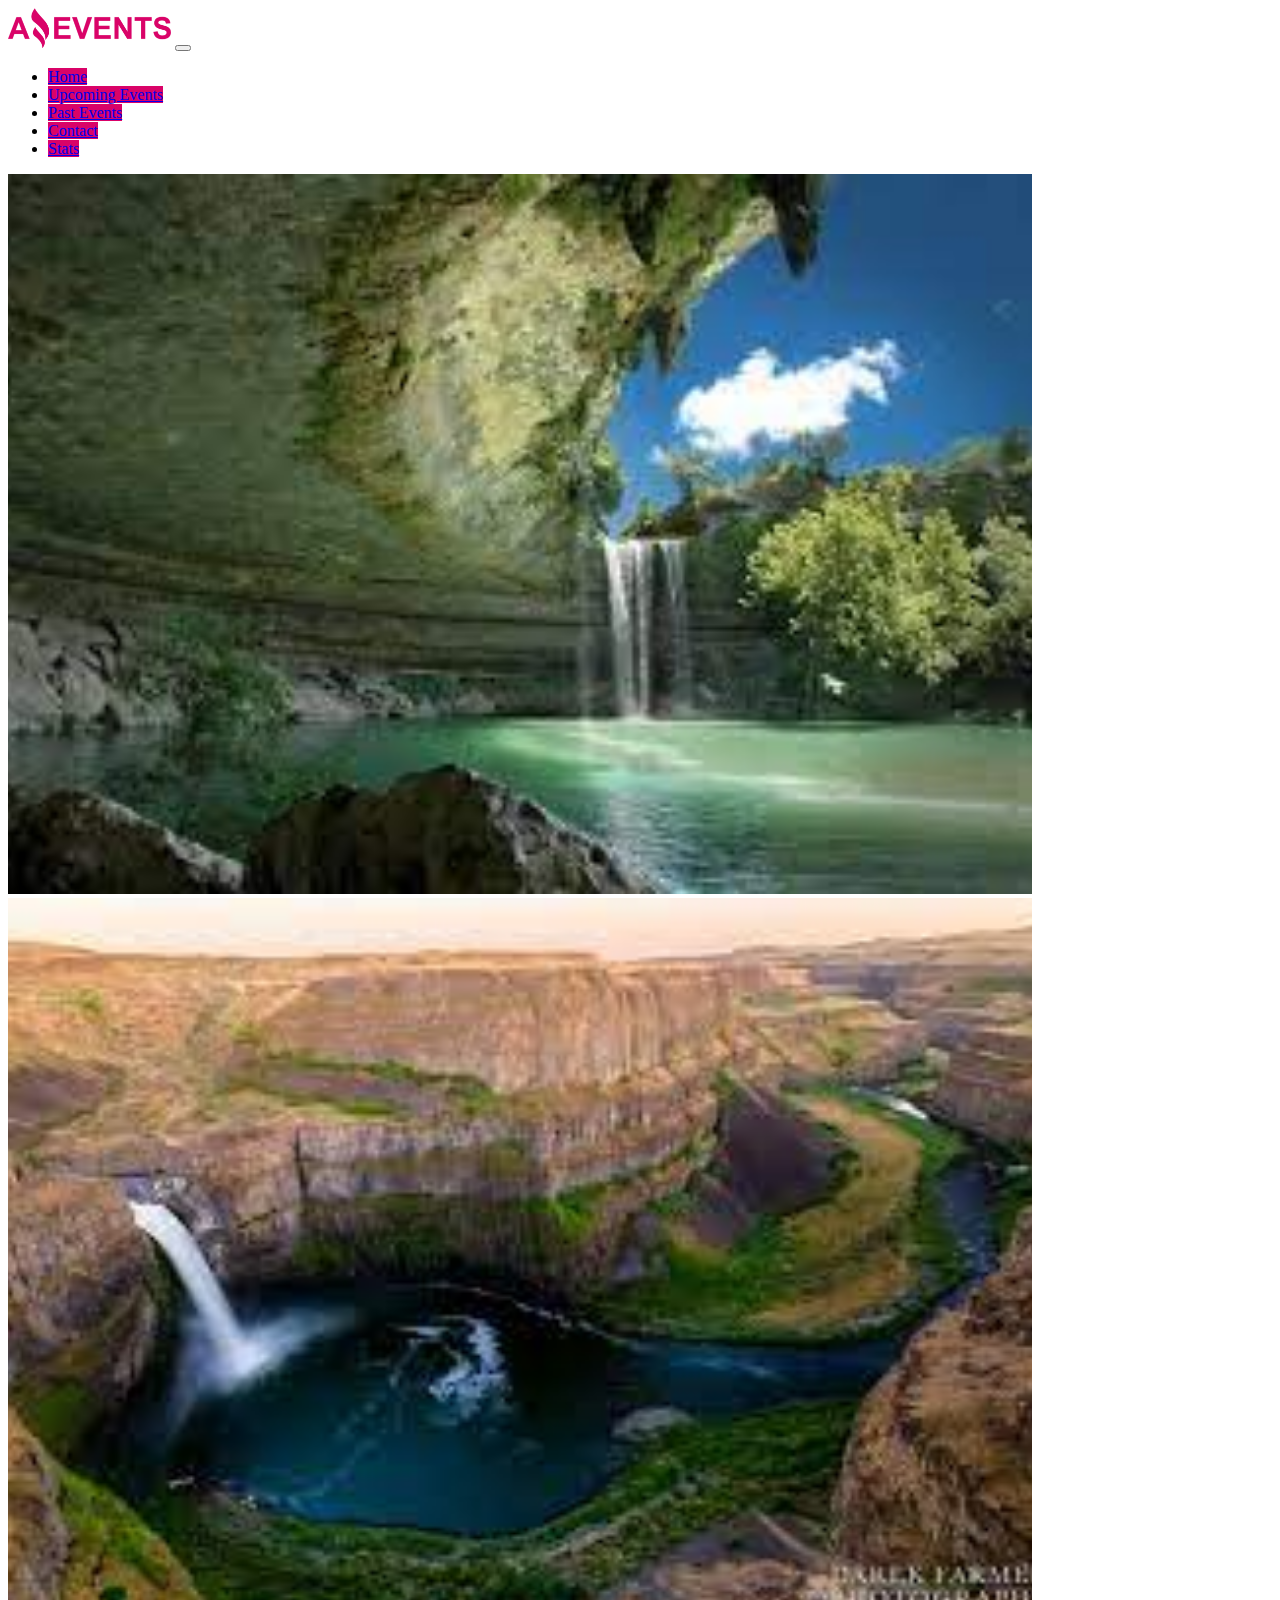
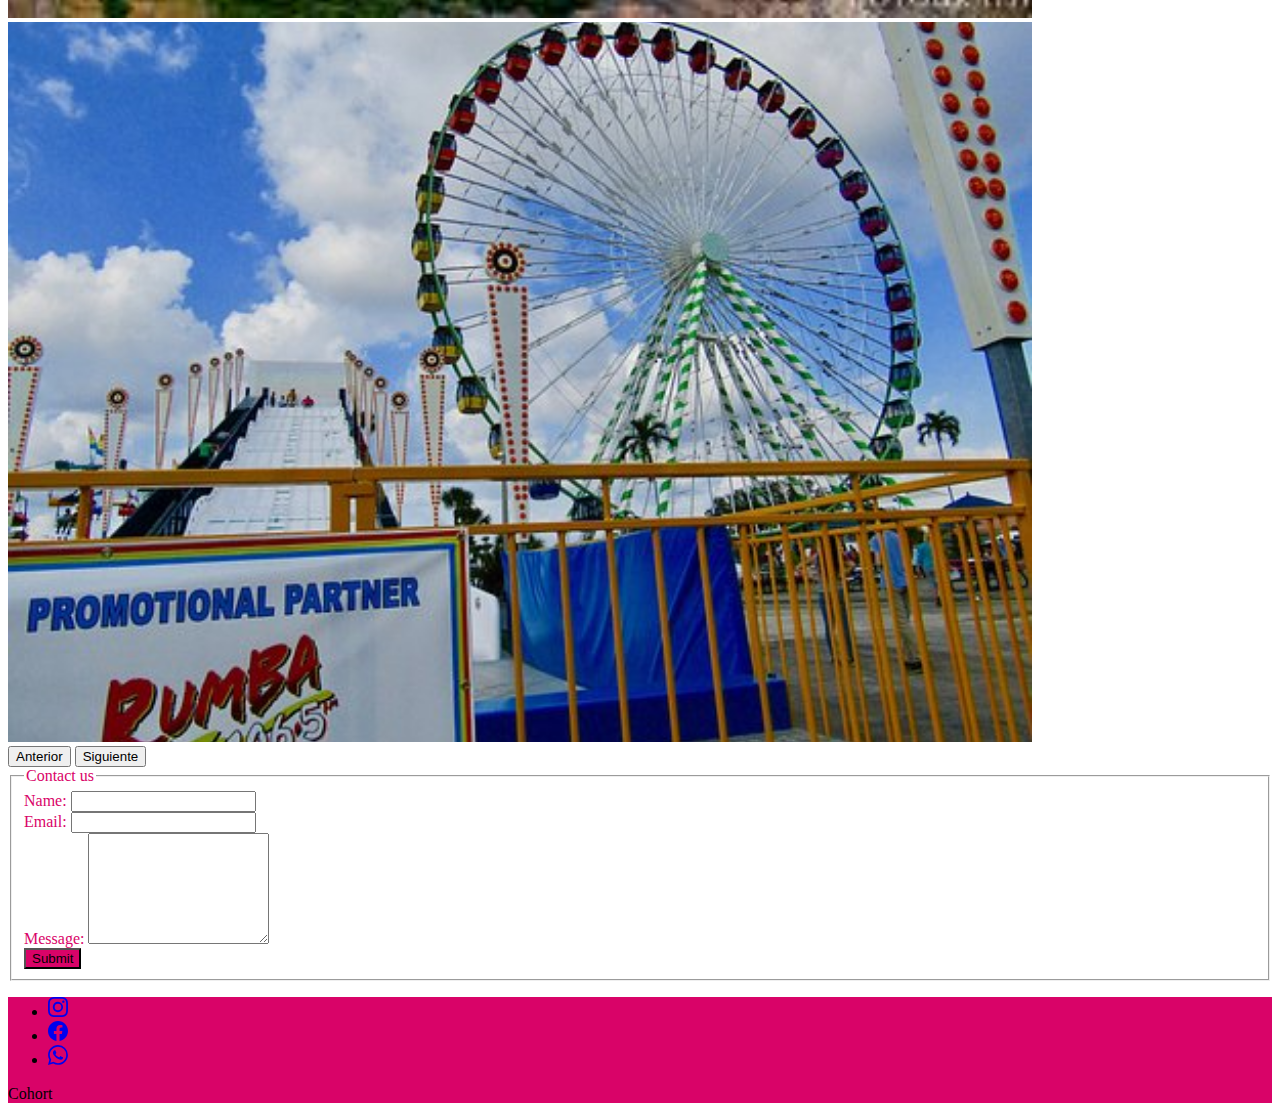
==== contact.html @ b8ce6641 "corrigiendo contact con validator" ====
<!DOCTYPE html>
<html lang="en">
<head>
    <meta charset="UTF-8">
    <meta http-equiv="X-UA-Compatible" content="IE=edge">
    <meta name="viewport" content="width=device-width, initial-scale=1.0">
    <link href="https://cdn.jsdelivr.net/npm/bootstrap@5.3.0-alpha1/dist/css/bootstrap.min.css" rel="stylesheet" integrity="sha384-GLhlTQ8iRABdZLl6O3oVMWSktQOp6b7In1Zl3/Jr59b6EGGoI1aFkw7cmDA6j6gD" crossorigin="anonymous">
    <link rel="stylesheet" href="./assets/styles/styles.css">
    <link rel="shortcut icon" href="./assets/img/Logo-Amazing-Events.ico" type="image/x-icon">
    <title>Amazing Events - Contact</title>
</head>
<body>
    <header>
        <nav class="navbar navbar-expand-lg navbar-light bg-light">
            <div class="container-fluid">
                <!--logotype-->
                <a class="navbar-brand" href="./index.html"><img src="./assets/img/Logo_Amazing_Events.png" alt="logotype" height="40"></a>
                <!--dropdown menu-->
                <button class="navbar-toggler" type="button" data-bs-toggle="collapse" data-bs-target="#navbarSupportedContent" aria-controls="navbarSupportedContent" aria-expanded="false" aria-label="Toggle navigation">
                    <span class="navbar-toggler-icon"></span>
                </button>
                <div class="collapse navbar-collapse justify-content-end pe-5" id="navbarSupportedContent">
                    <ul class="navbar-nav mb-2 mb-lg-0">
                        <li class="nav-item p-2">
                            <a class="nav-link nav_color rounded-3 text-white" aria-current="page" href="./index.html">Home</a>
                        </li>
                        <li class="nav-item p-2">
                            <a class="nav-link nav_color rounded-3 text-white" href="./upcomingEvents.html">Upcoming Events</a>
                        </li>
                        <li class="nav-item p-2">
                            <a class="nav-link nav_color rounded-3 text-white" href="./pastEvents.html">Past Events</a>
                        </li>
                        <li class="nav-item p-2">
                            <a class="nav-link active nav_color rounded-3 text-white" href="#">Contact</a>
                        </li>
                        <li class="nav-item p-2">
                            <a class="nav-link nav_color rounded-3 text-white" href="./stats.html">Stats</a>
                        </li>
                    </ul>
                </div>
            </div>
        </nav>
    </header>
    <main>
        <!--slider-->
        <div id="carouselExampleControls" class="carousel slide mt-4" data-bs-ride="carousel">
            <div class="carousel-inner">
                <div class="carousel-item active">
                    <img src="./assets/img/laguna2.jpg" class="d-block slider" alt="lagoon1">
                </div>
                <div class="carousel-item">
                    <img src="./assets/img/laguna.jpg" class="d-block slider" alt="lagoon2">
                </div>
                <div class="carousel-item">
                    <img src="./assets/img/imgcarrousel.jpg" class="d-block slider" alt="carruosel">
                </div>
            </div>
            <button class="carousel-control-prev" type="button" data-bs-target="#carouselExampleControls" data-bs-slide="prev">
              <span class="carousel-control-prev-icon" aria-hidden="true"></span>
              <span class="visually-hidden">Anterior</span>
            </button>
            <button class="carousel-control-next" type="button" data-bs-target="#carouselExampleControls" data-bs-slide="next">
              <span class="carousel-control-next-icon" aria-hidden="true"></span>
              <span class="visually-hidden">Siguiente</span>
            </button>
        </div>

        <div class="container pb-5">
            <div class="row">
                <div class="col-md-12">
                    <div class="well well-sm">
                        <form class="form-horizontal" method="post">
                            <fieldset>
                                <legend class="text-center letter_color fw-bolder h2 pt-4">Contact us</legend>
        
                                <div class="form-group letter_color d-flex justify-content-center">
                                    <div class="col-10 col-md-8">
                                        <label class="form-label" for="name">Name: </label>
                                        <input id="fname" name="name" type="text" class="form-control">
                                    </div>
                                </div>
        
                                <div class="form-group letter_color d-flex justify-content-center">
                                    <div class="col-10 col-md-8">
                                        <label class="form-label" for="email">Email: </label>
                                        <input id="email" name="email" type="email" class="form-control">
                                    </div>
                                </div>
        
                                <div class="form-group letter_color d-flex justify-content-center">
                                    <div class="col-10 col-md-8">
                                        <label class="form-label" for="message">Message: </label>
                                        <textarea class="form-control" id="message" name="message" rows="7"></textarea>
                                    </div>
                                </div>
        
                                <div class="form-group pt-3">
                                    <div class="col-md-12 text-center">
                                        <button type="submit" class="btn bg_color text-white btn-md">Submit</button>
                                    </div>
                                </div>
                            </fieldset>
                        </form>
                    </div>
                </div>
            </div>
        </div>
    </main>

    <footer class="container d-flex justify-content-between">
        <ul class="list-unstyled d-flex">
            <li class="ms-3"><a class=" br p-1 text-white align-middle" href="https://www.instagram.com/"><svg xmlns="http://www.w3.org/2000/svg" width="20" height="20" fill="currentColor" class="bi bi-instagram" viewBox="0 0 16 16">
                <path d="M8 0C5.829 0 5.556.01 4.703.048 3.85.088 3.269.222 2.76.42a3.917 3.917 0 0 0-1.417.923A3.927 3.927 0 0 0 .42 2.76C.222 3.268.087 3.85.048 4.7.01 5.555 0 5.827 0 8.001c0 2.172.01 2.444.048 3.297.04.852.174 1.433.372 1.942.205.526.478.972.923 1.417.444.445.89.719 1.416.923.51.198 1.09.333 1.942.372C5.555 15.99 5.827 16 8 16s2.444-.01 3.298-.048c.851-.04 1.434-.174 1.943-.372a3.916 3.916 0 0 0 1.416-.923c.445-.445.718-.891.923-1.417.197-.509.332-1.09.372-1.942C15.99 10.445 16 10.173 16 8s-.01-2.445-.048-3.299c-.04-.851-.175-1.433-.372-1.941a3.926 3.926 0 0 0-.923-1.417A3.911 3.911 0 0 0 13.24.42c-.51-.198-1.092-.333-1.943-.372C10.443.01 10.172 0 7.998 0h.003zm-.717 1.442h.718c2.136 0 2.389.007 3.232.046.78.035 1.204.166 1.486.275.373.145.64.319.92.599.28.28.453.546.598.92.11.281.24.705.275 1.485.039.843.047 1.096.047 3.231s-.008 2.389-.047 3.232c-.035.78-.166 1.203-.275 1.485a2.47 2.47 0 0 1-.599.919c-.28.28-.546.453-.92.598-.28.11-.704.24-1.485.276-.843.038-1.096.047-3.232.047s-2.39-.009-3.233-.047c-.78-.036-1.203-.166-1.485-.276a2.478 2.478 0 0 1-.92-.598 2.48 2.48 0 0 1-.6-.92c-.109-.281-.24-.705-.275-1.485-.038-.843-.046-1.096-.046-3.233 0-2.136.008-2.388.046-3.231.036-.78.166-1.204.276-1.486.145-.373.319-.64.599-.92.28-.28.546-.453.92-.598.282-.11.705-.24 1.485-.276.738-.034 1.024-.044 2.515-.045v.002zm4.988 1.328a.96.96 0 1 0 0 1.92.96.96 0 0 0 0-1.92zm-4.27 1.122a4.109 4.109 0 1 0 0 8.217 4.109 4.109 0 0 0 0-8.217zm0 1.441a2.667 2.667 0 1 1 0 5.334 2.667 2.667 0 0 1 0-5.334z"/>
              </svg></a></li>
            <li class="ms-3"><a class=" br p-1 text-white align-middle" href="https://es-la.facebook.com/"><svg xmlns="http://www.w3.org/2000/svg" width="20" height="20" fill="currentColor" class="bi bi-facebook" viewBox="0 0 16 16">
                <path d="M16 8.049c0-4.446-3.582-8.05-8-8.05C3.58 0-.002 3.603-.002 8.05c0 4.017 2.926 7.347 6.75 7.951v-5.625h-2.03V8.05H6.75V6.275c0-2.017 1.195-3.131 3.022-3.131.876 0 1.791.157 1.791.157v1.98h-1.009c-.993 0-1.303.621-1.303 1.258v1.51h2.218l-.354 2.326H9.25V16c3.824-.604 6.75-3.934 6.75-7.951z"/>
              </svg></a></li>
            <li class="ms-3"><a class=" br p-1 text-white align-middle" href="https://www.whatsapp.com/?lang=es"><svg xmlns="http://www.w3.org/2000/svg" width="20" height="20" fill="currentColor" class="bi bi-whatsapp" viewBox="0 0 16 16">
                <path d="M13.601 2.326A7.854 7.854 0 0 0 7.994 0C3.627 0 .068 3.558.064 7.926c0 1.399.366 2.76 1.057 3.965L0 16l4.204-1.102a7.933 7.933 0 0 0 3.79.965h.004c4.368 0 7.926-3.558 7.93-7.93A7.898 7.898 0 0 0 13.6 2.326zM7.994 14.521a6.573 6.573 0 0 1-3.356-.92l-.24-.144-2.494.654.666-2.433-.156-.251a6.56 6.56 0 0 1-1.007-3.505c0-3.626 2.957-6.584 6.591-6.584a6.56 6.56 0 0 1 4.66 1.931 6.557 6.557 0 0 1 1.928 4.66c-.004 3.639-2.961 6.592-6.592 6.592zm3.615-4.934c-.197-.099-1.17-.578-1.353-.646-.182-.065-.315-.099-.445.099-.133.197-.513.646-.627.775-.114.133-.232.148-.43.05-.197-.1-.836-.308-1.592-.985-.59-.525-.985-1.175-1.103-1.372-.114-.198-.011-.304.088-.403.087-.088.197-.232.296-.346.1-.114.133-.198.198-.33.065-.134.034-.248-.015-.347-.05-.099-.445-1.076-.612-1.47-.16-.389-.323-.335-.445-.34-.114-.007-.247-.007-.38-.007a.729.729 0 0 0-.529.247c-.182.198-.691.677-.691 1.654 0 .977.71 1.916.81 2.049.098.133 1.394 2.132 3.383 2.992.47.205.84.326 1.129.418.475.152.904.129 1.246.08.38-.058 1.171-.48 1.338-.943.164-.464.164-.86.114-.943-.049-.084-.182-.133-.38-.232z"/>
              </svg></a></li>
        </ul>
        <p class="pe-5 h2 text-white">Cohort</p>
    </footer>
    
    <script src="https://cdn.jsdelivr.net/npm/bootstrap@5.3.0-alpha1/dist/js/bootstrap.bundle.min.js" integrity="sha384-w76AqPfDkMBDXo30jS1Sgez6pr3x5MlQ1ZAGC+nuZB+EYdgRZgiwxhTBTkF7CXvN" crossorigin="anonymous"></script>
</body>
</html>
---- assets/styles/styles.css ----
.nav_color {
    background-color: #D90368;
}

.slider {
    height: 80vh;
    width: 80vw;
    margin: auto;
    object-fit: cover;
}

.br {
    border-radius: 10px;
}

.letter_color {
    color: #D90368;
}
.bg_color {
    background-color: #D90368;
}
.bg_color:hover {
    background-color: blueviolet;
}
.border_color {
    border: 1px solid #D90368;
}
.jover:hover{
    background-color: #D90368;
    color: white;
}
.b_shadow{
   box-shadow: -.2em -.2em 10px; 
}
.b_shadow_button {
    background-color: #D90368;
    box-shadow: -.2em -.2em 10px blueviolet;
}
.b_shadow_button:hover {
    background-color: blueviolet;
}

footer {
    background-color: #D90368;
    min-height: 5vh;
}

/*page stats*/
.bg_color2 {
    background-color: #D90368;
}
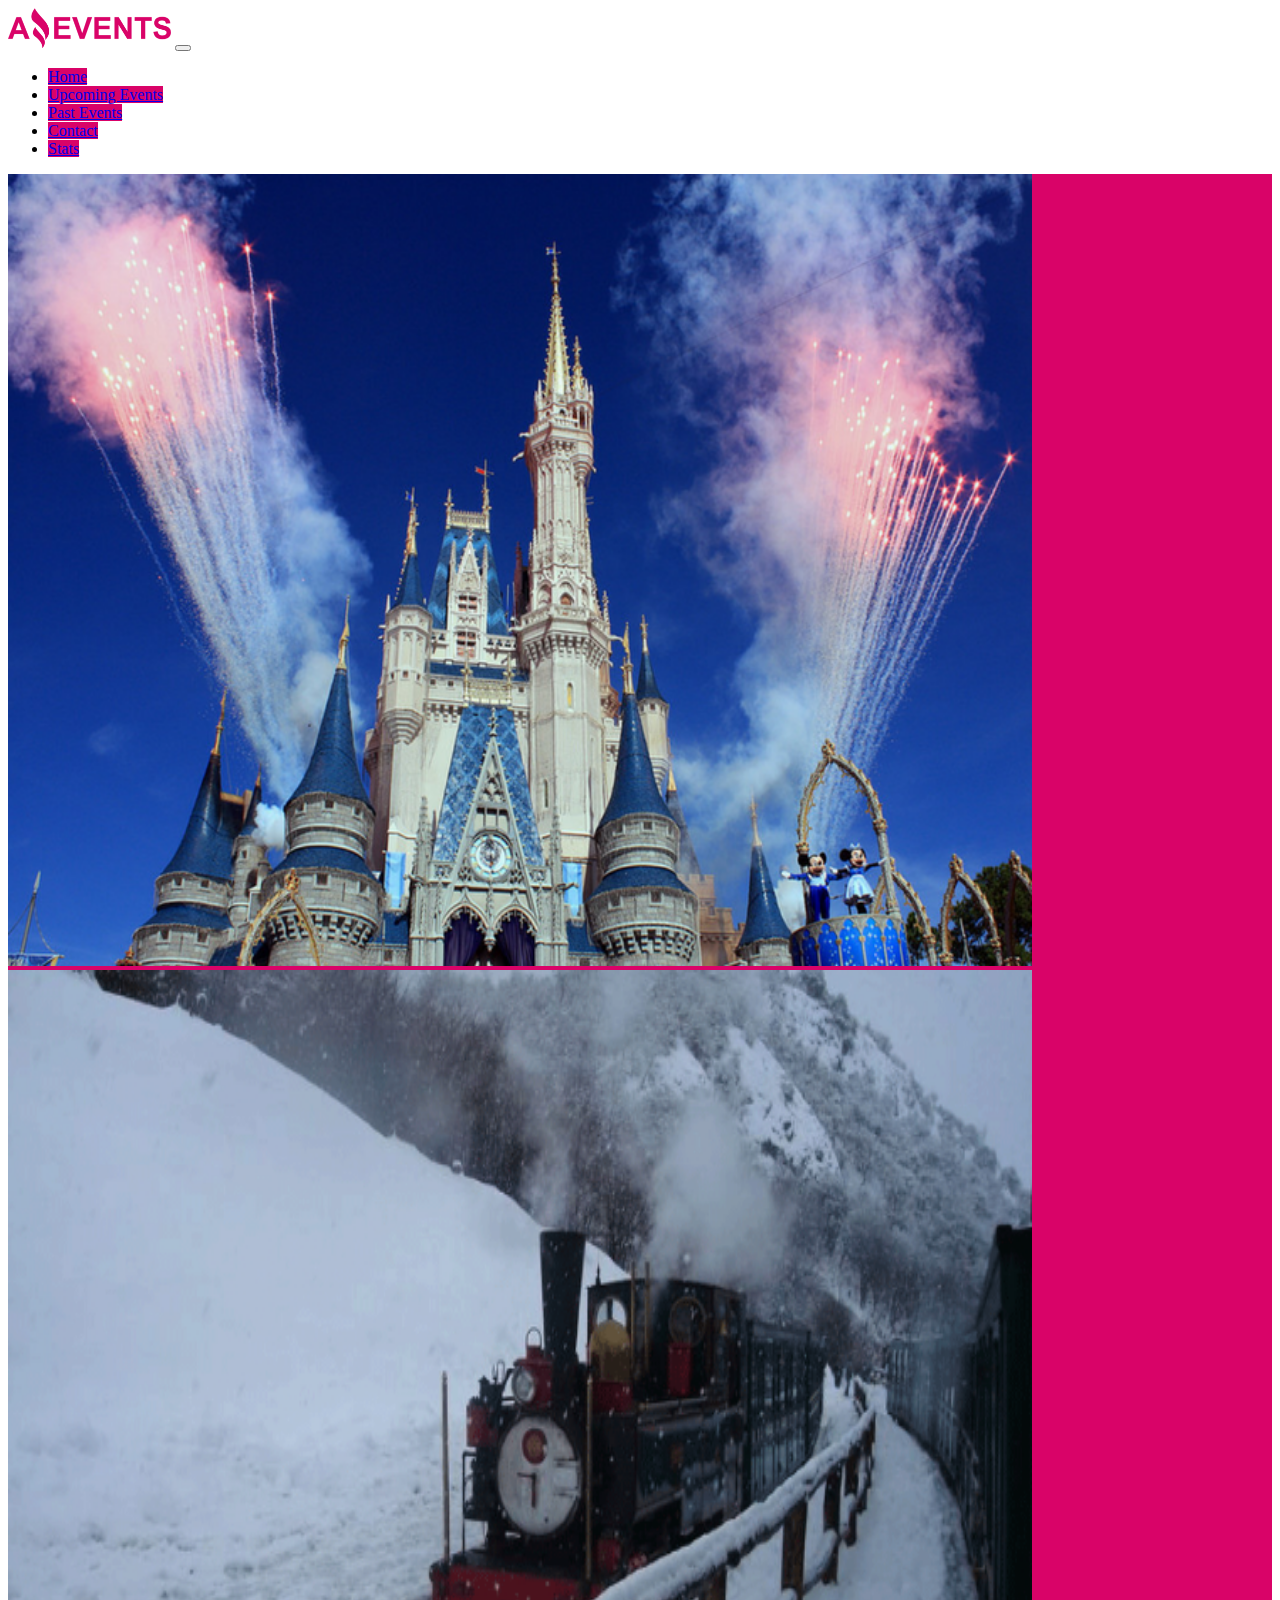
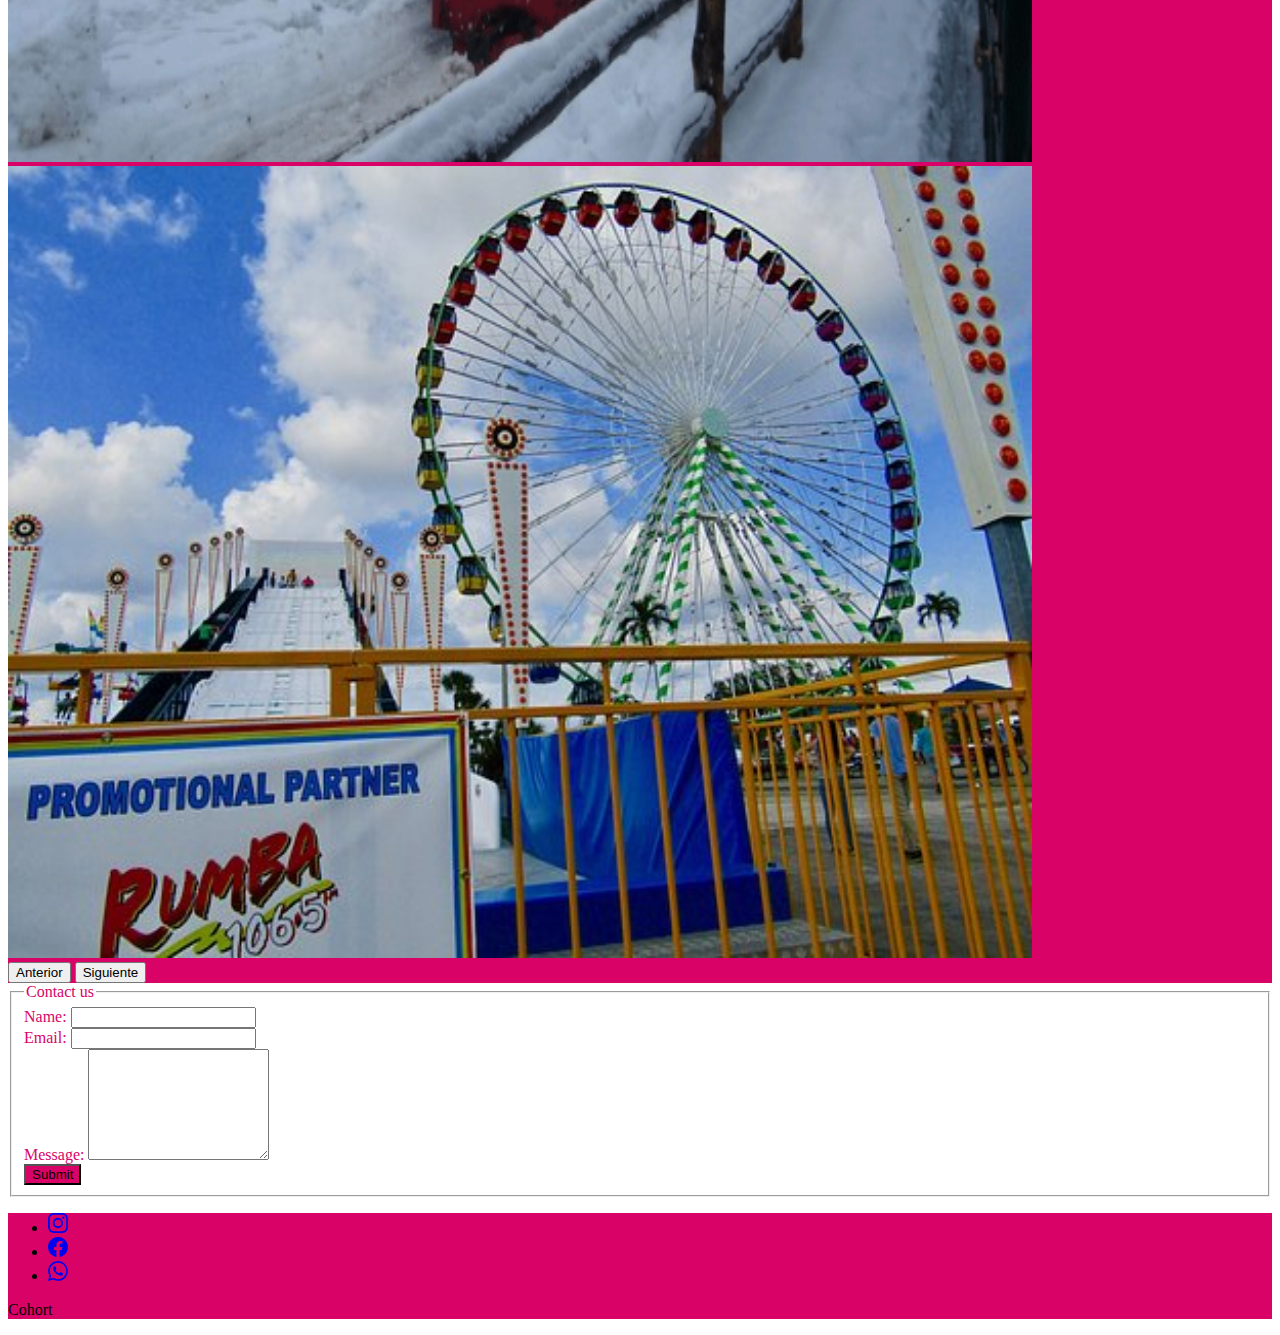
==== commit 7c6d4d83: "cambios generales en slider e imagenes" ====
--- a/contact.html
+++ b/contact.html
@@ -43,13 +43,13 @@
     </header>
     <main>
         <!--slider-->
-        <div id="carouselExampleControls" class="carousel slide mt-4" data-bs-ride="carousel">
+        <div id="carouselExampleControls" class="carousel slide bg_color2" data-bs-ride="carousel">
             <div class="carousel-inner">
                 <div class="carousel-item active">
-                    <img src="./assets/img/laguna2.jpg" class="d-block slider" alt="lagoon1">
+                    <img src="./assets/img/castle.png" class="d-block slider" alt="castle">
                 </div>
                 <div class="carousel-item">
-                    <img src="./assets/img/laguna.jpg" class="d-block slider" alt="lagoon2">
+                    <img src="./assets/img/train.png" class="d-block slider" alt="train">
                 </div>
                 <div class="carousel-item">
                     <img src="./assets/img/imgcarrousel.jpg" class="d-block slider" alt="carruosel">
@@ -75,8 +75,8 @@
         
                                 <div class="form-group letter_color d-flex justify-content-center">
                                     <div class="col-10 col-md-8">
-                                        <label class="form-label" for="name">Name: </label>
-                                        <input id="fname" name="name" type="text" class="form-control">
+                                        <label class="form-label" for="fname">Name: </label>
+                                        <input id="fname" name="fname" type="text" class="form-control">
                                     </div>
                                 </div>
         
--- a/assets/styles/styles.css
+++ b/assets/styles/styles.css
@@ -4,11 +4,11 @@
 }
 
 .slider {
-    height: 80vh;
+    height: 88vh;
     width: 80vw;
     margin: auto;
-    object-fit: cover;
 }
+
 
 .br {
     border-radius: 10px;
@@ -51,7 +51,30 @@
     background-color: #D90368;
 }
 
+/*page details*/
+.card_total {
+    min-width: 80vw;
+    min-height: 60vh;
+    margin: auto;
+    padding: 30px;
+}
+.alto {
+    min-height: 50vh;
+}
 
 
-
-
+/*mediaqueries*/
+@media screen and (max-width: 768px) {
+    .slider {
+        height: 28vh;
+        width: 50vw;
+        margin: auto;
+    }
+}
+@media screen and (max-width: 576px) {
+    .slider {
+        height: 25vh;
+        width: 45vw;
+        margin: auto;
+    }
+}
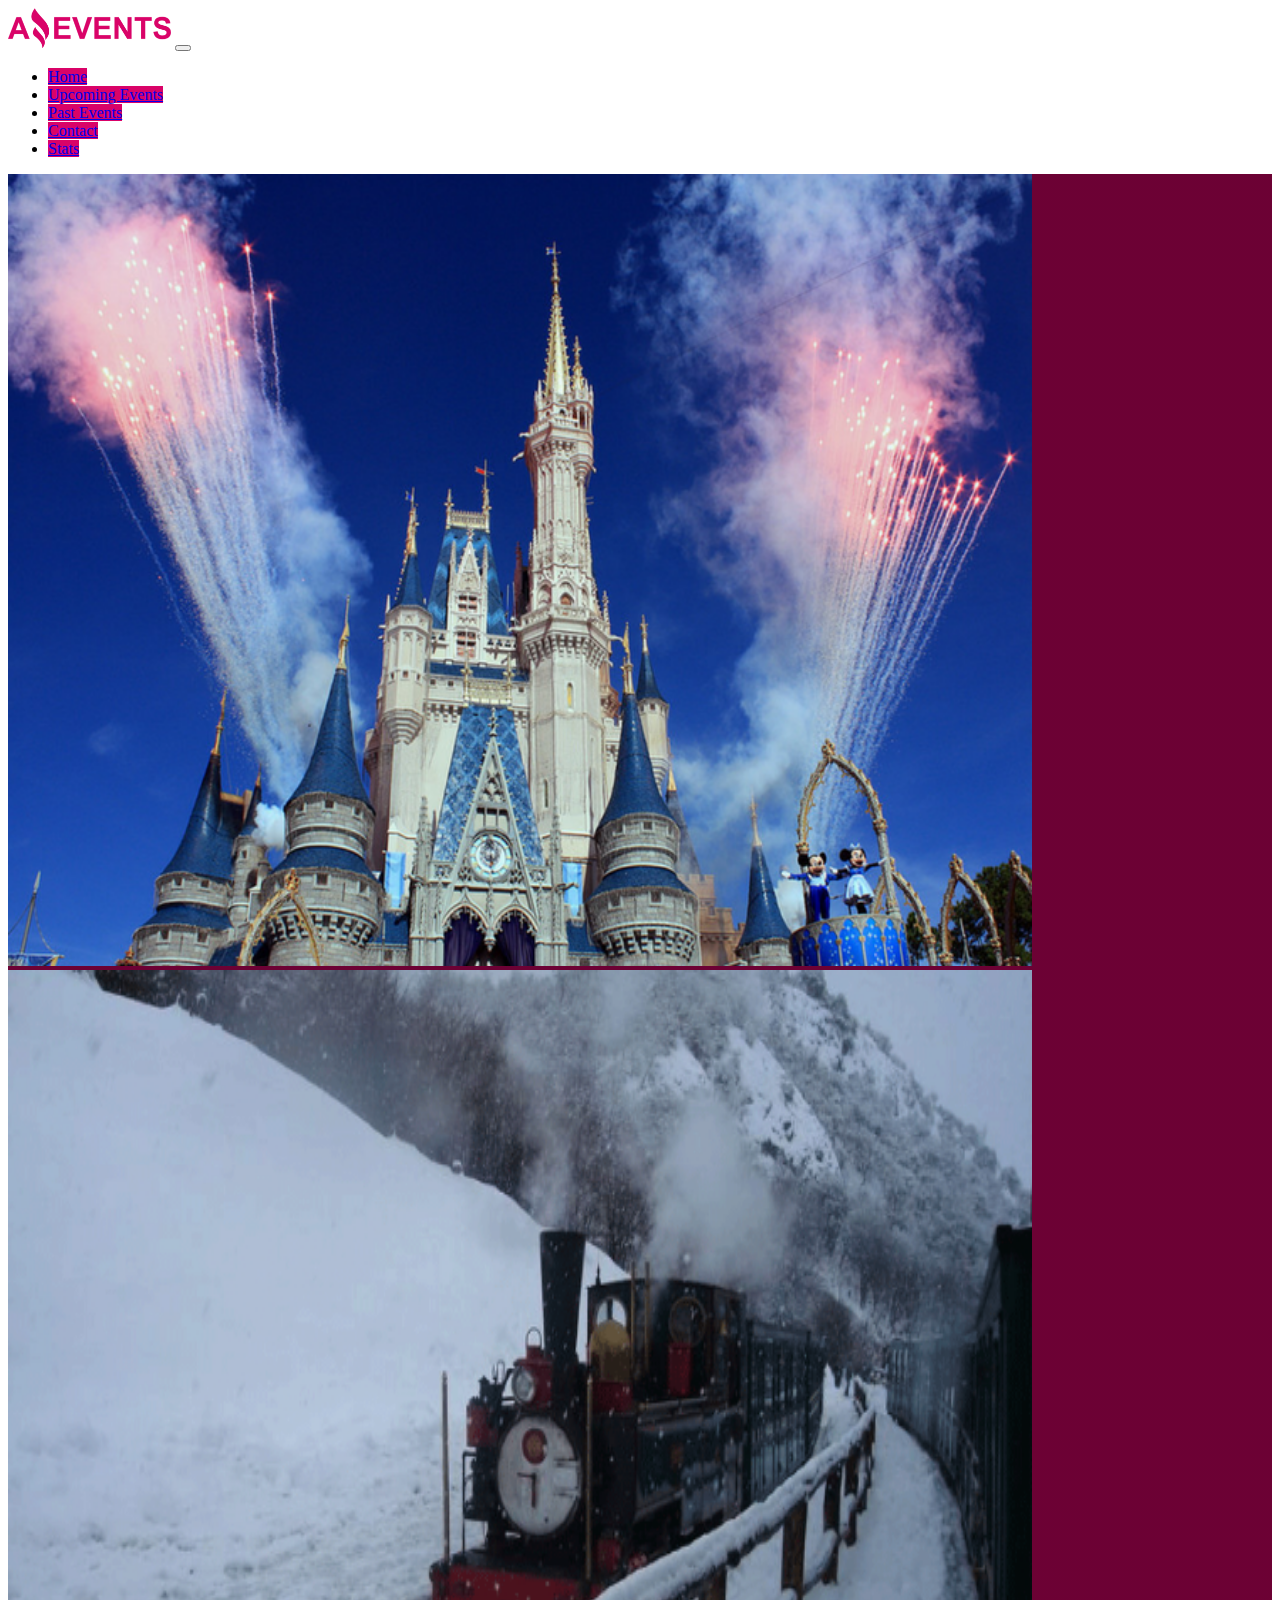
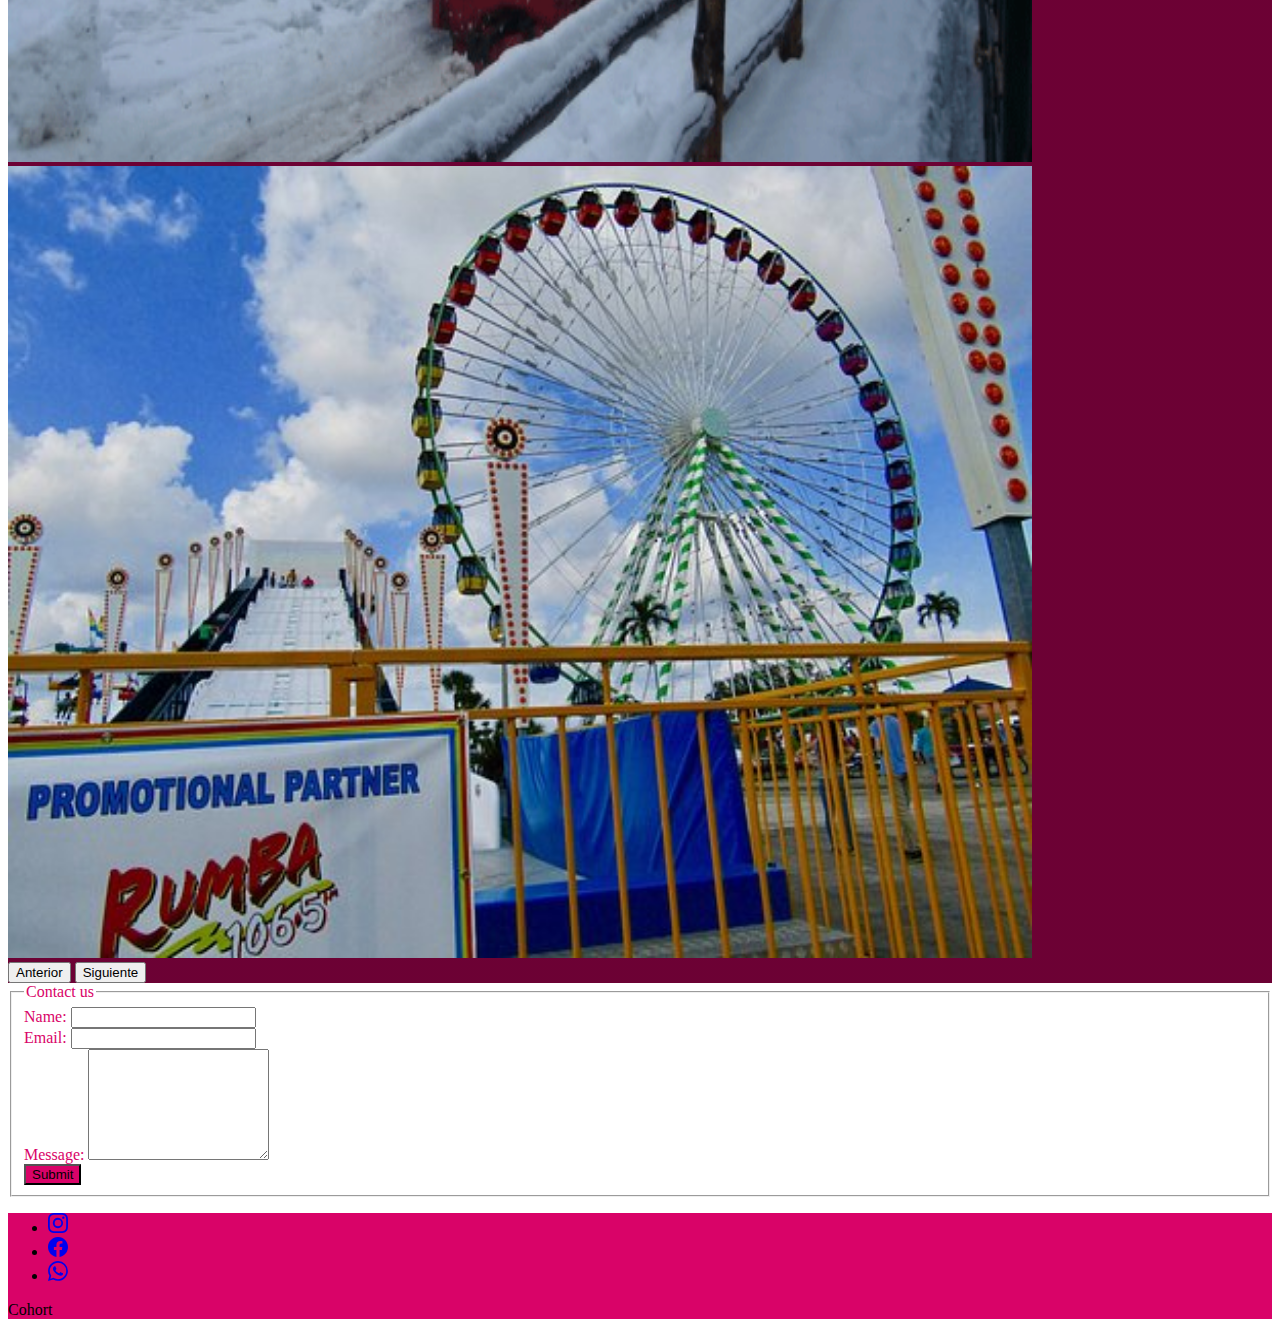
==== commit 72986eb9: "agregando sombra al slider" ====
--- a/contact.html
+++ b/contact.html
@@ -5,8 +5,8 @@
     <meta http-equiv="X-UA-Compatible" content="IE=edge">
     <meta name="viewport" content="width=device-width, initial-scale=1.0">
     <link href="https://cdn.jsdelivr.net/npm/bootstrap@5.3.0-alpha1/dist/css/bootstrap.min.css" rel="stylesheet" integrity="sha384-GLhlTQ8iRABdZLl6O3oVMWSktQOp6b7In1Zl3/Jr59b6EGGoI1aFkw7cmDA6j6gD" crossorigin="anonymous">
+    <link rel="shortcut icon" href="./assets/img/Logo-Amazing-Events.ico" type="image/x-icon">
     <link rel="stylesheet" href="./assets/styles/styles.css">
-    <link rel="shortcut icon" href="./assets/img/Logo-Amazing-Events.ico" type="image/x-icon">
     <title>Amazing Events - Contact</title>
 </head>
 <body>
@@ -22,19 +22,19 @@
                 <div class="collapse navbar-collapse justify-content-end pe-5" id="navbarSupportedContent">
                     <ul class="navbar-nav mb-2 mb-lg-0">
                         <li class="nav-item p-2">
-                            <a class="nav-link nav_color rounded-3 text-white" aria-current="page" href="./index.html">Home</a>
+                            <a class="nav-link nav_color rounded-3 text-white pm" aria-current="page" href="./index.html">Home</a>
                         </li>
                         <li class="nav-item p-2">
-                            <a class="nav-link nav_color rounded-3 text-white" href="./upcomingEvents.html">Upcoming Events</a>
+                            <a class="nav-link nav_color rounded-3 text-white pm" href="./upcomingEvents.html">Upcoming Events</a>
                         </li>
                         <li class="nav-item p-2">
-                            <a class="nav-link nav_color rounded-3 text-white" href="./pastEvents.html">Past Events</a>
+                            <a class="nav-link nav_color rounded-3 text-white pm" href="./pastEvents.html">Past Events</a>
                         </li>
                         <li class="nav-item p-2">
-                            <a class="nav-link active nav_color rounded-3 text-white" href="#">Contact</a>
+                            <a class="nav-link active nav_color rounded-3 text-white pm" href="#">Contact</a>
                         </li>
                         <li class="nav-item p-2">
-                            <a class="nav-link nav_color rounded-3 text-white" href="./stats.html">Stats</a>
+                            <a class="nav-link nav_color rounded-3 text-white pm" href="./stats.html">Stats</a>
                         </li>
                     </ul>
                 </div>
@@ -43,7 +43,7 @@
     </header>
     <main>
         <!--slider-->
-        <div id="carouselExampleControls" class="carousel slide bg_color2" data-bs-ride="carousel">
+        <div id="carouselExampleControls" class="carousel bg_color2 sombra" data-bs-ride="carousel">
             <div class="carousel-inner">
                 <div class="carousel-item active">
                     <img src="./assets/img/castle.png" class="d-block slider" alt="castle">
@@ -65,7 +65,7 @@
             </button>
         </div>
 
-        <div class="container pb-5">
+        <div class="container pt-5 pb-5">
             <div class="row">
                 <div class="col-md-12">
                     <div class="well well-sm">
--- a/assets/styles/styles.css
+++ b/assets/styles/styles.css
@@ -46,9 +46,11 @@
     min-height: 5vh;
 }
 
-/*page stats*/
 .bg_color2 {
     background-color: #D90368;
+}
+.sombra {
+    background-image: linear-gradient(rgba(0, 0, 0, 0.5), rgba(0, 0, 0, 0.5));
 }
 
 /*page details*/
@@ -70,6 +72,13 @@
         width: 50vw;
         margin: auto;
     }
+    .pm{
+        padding-left: 10px;
+    }
+    .sp {
+        padding-top: 20px;
+        padding-bottom: 5px;
+    }
 }
 @media screen and (max-width: 576px) {
     .slider {
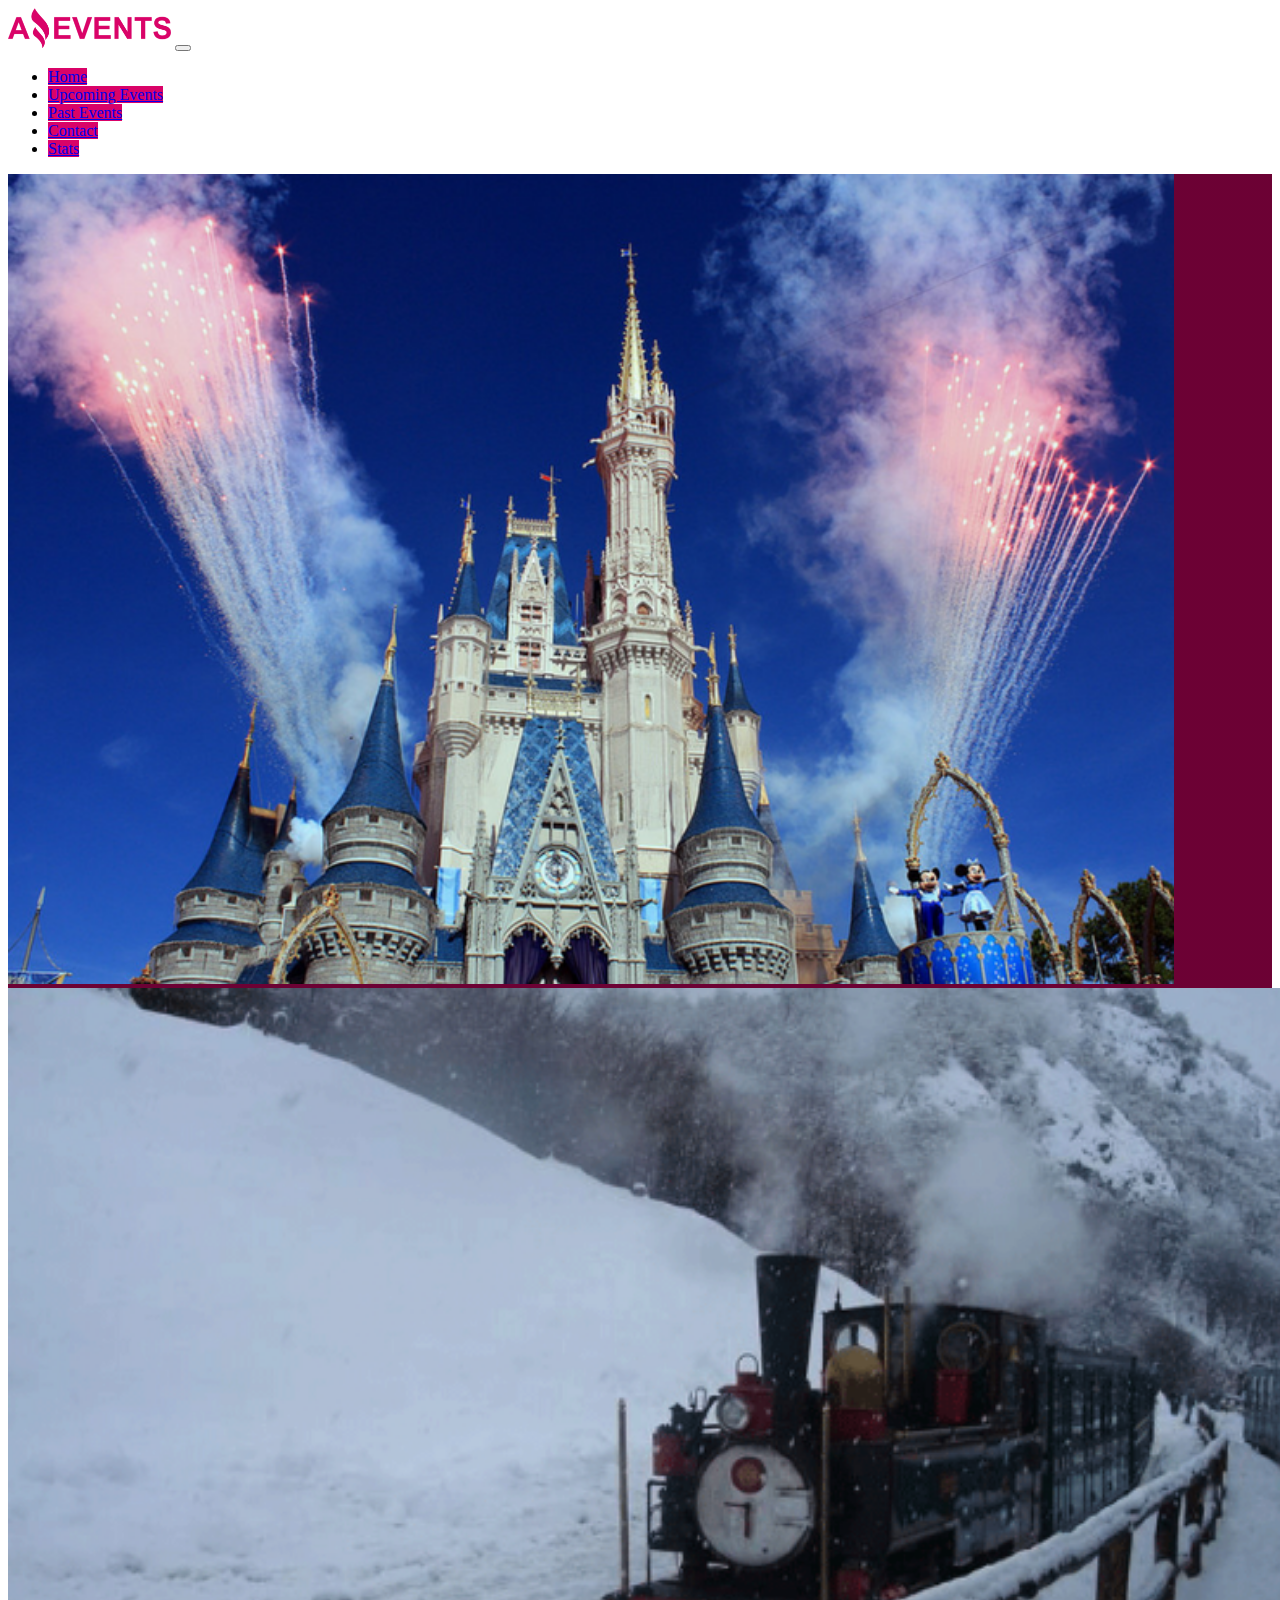
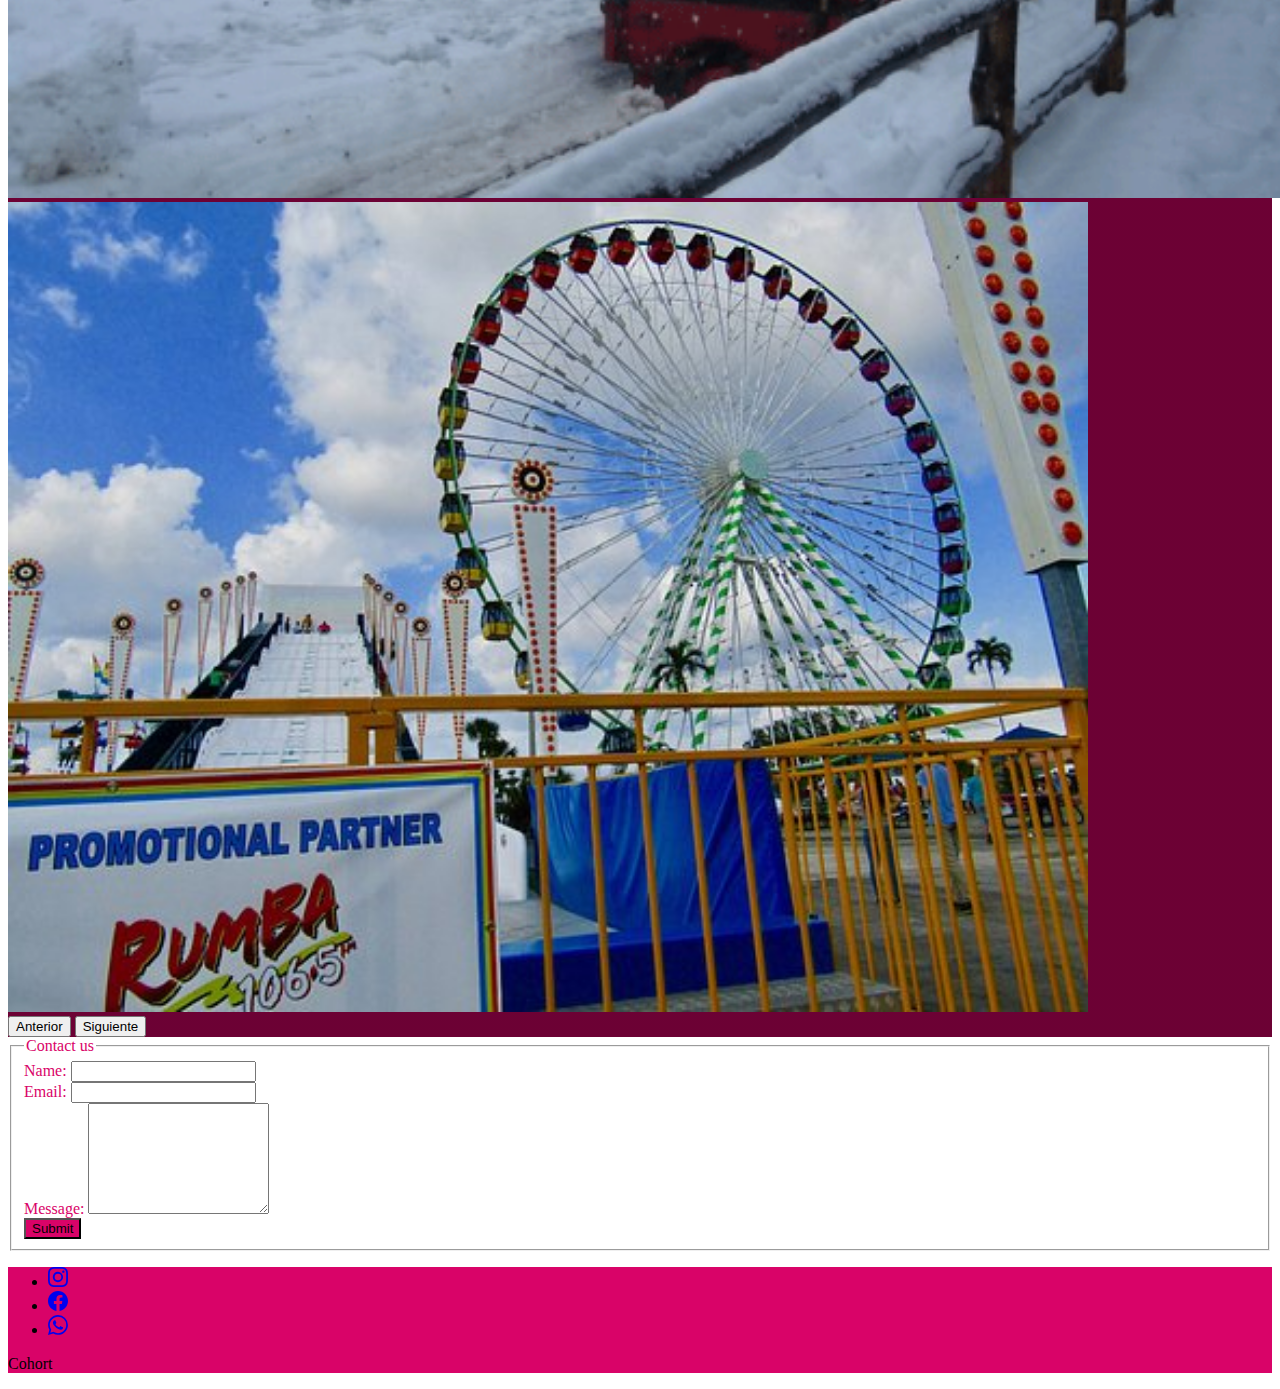
==== commit 40b0d6cf: "mejorando slider mas todavia" ====
--- a/contact.html
+++ b/contact.html
@@ -46,13 +46,13 @@
         <div id="carouselExampleControls" class="carousel bg_color2 sombra" data-bs-ride="carousel">
             <div class="carousel-inner">
                 <div class="carousel-item active">
-                    <img src="./assets/img/castle.png" class="d-block slider" alt="castle">
+                    <img src="./assets/img/castle.png" class="d-block w-100 slider" alt="castle">
                 </div>
                 <div class="carousel-item">
-                    <img src="./assets/img/train.png" class="d-block slider" alt="train">
+                    <img src="./assets/img/train.png" class="d-block w-100 slider" alt="train">
                 </div>
                 <div class="carousel-item">
-                    <img src="./assets/img/imgcarrousel.jpg" class="d-block slider" alt="carruosel">
+                    <img src="./assets/img/imgcarrousel.jpg" class="d-block w-100 slider" alt="carruosel">
                 </div>
             </div>
             <button class="carousel-control-prev" type="button" data-bs-target="#carouselExampleControls" data-bs-slide="prev">
--- a/assets/styles/styles.css
+++ b/assets/styles/styles.css
@@ -4,9 +4,7 @@
 }
 
 .slider {
-    height: 88vh;
-    width: 80vw;
-    margin: auto;
+    height: 90vh;
 }
 
 
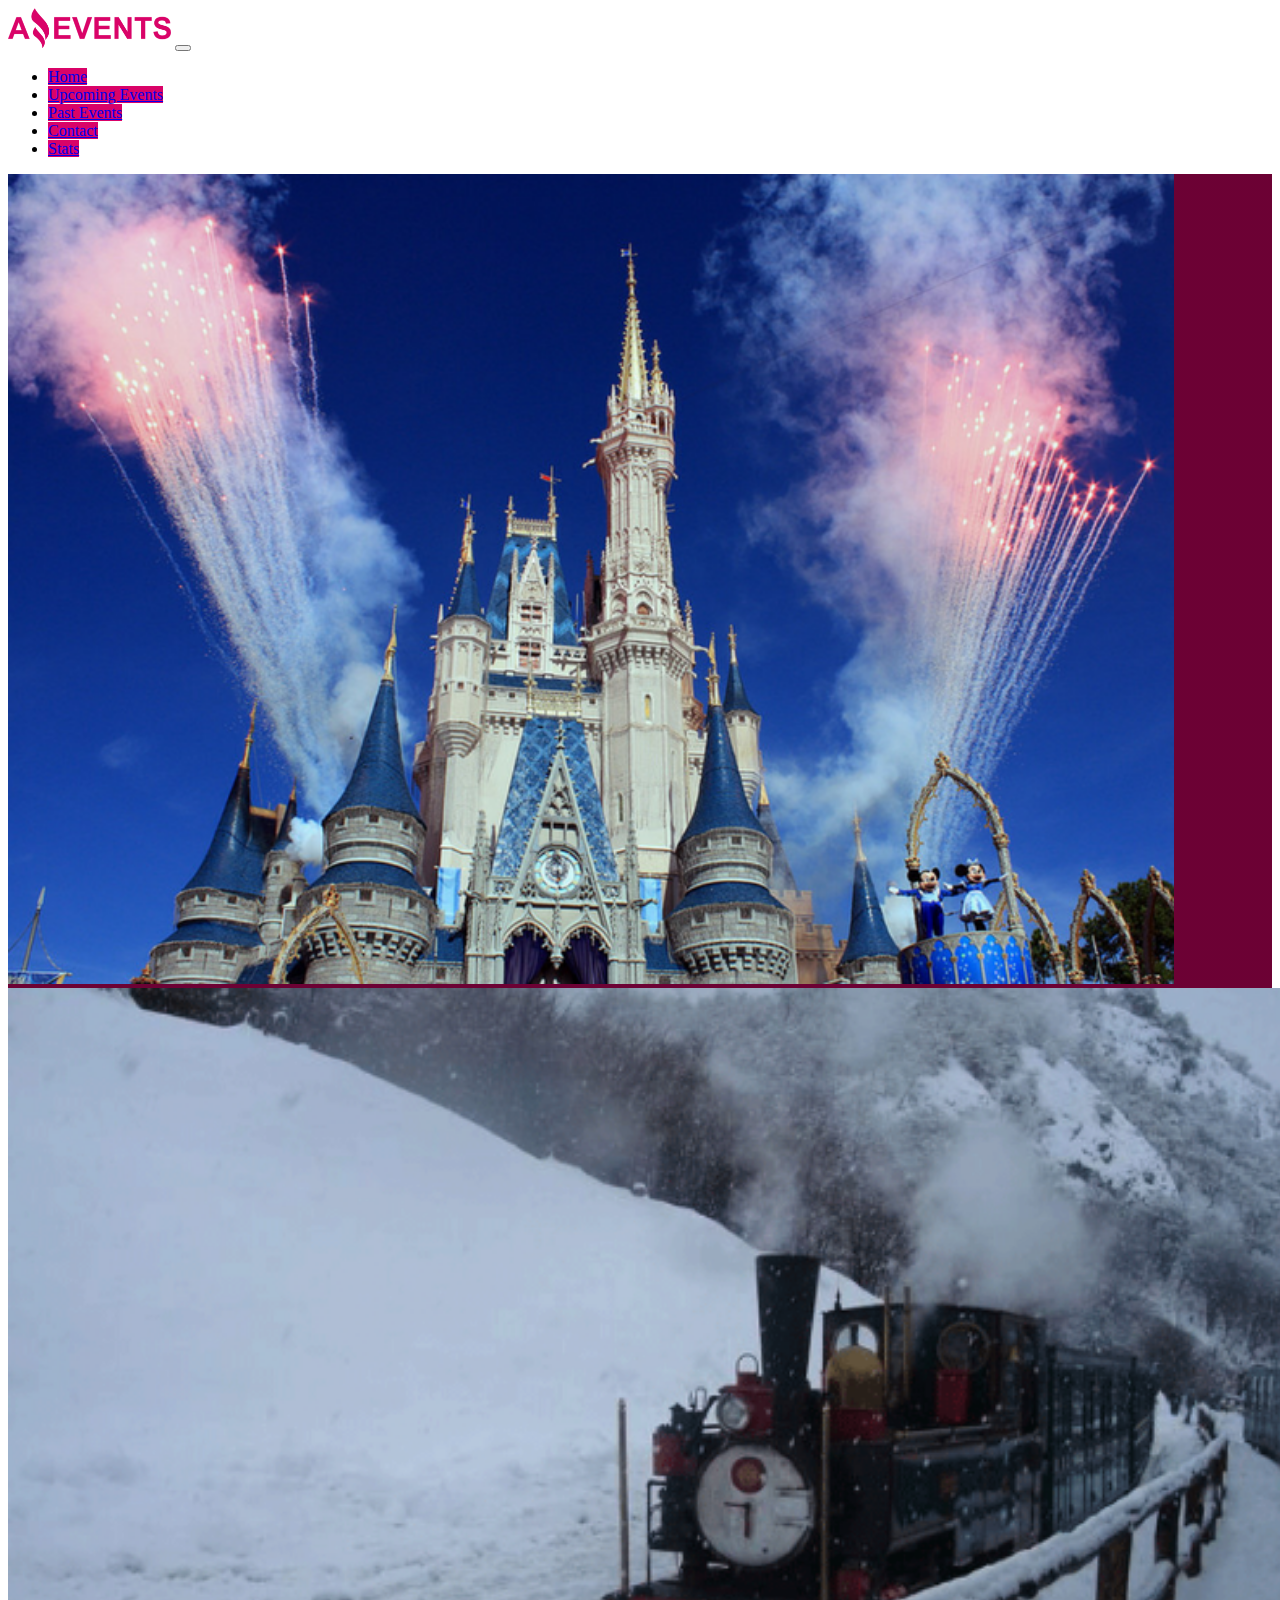
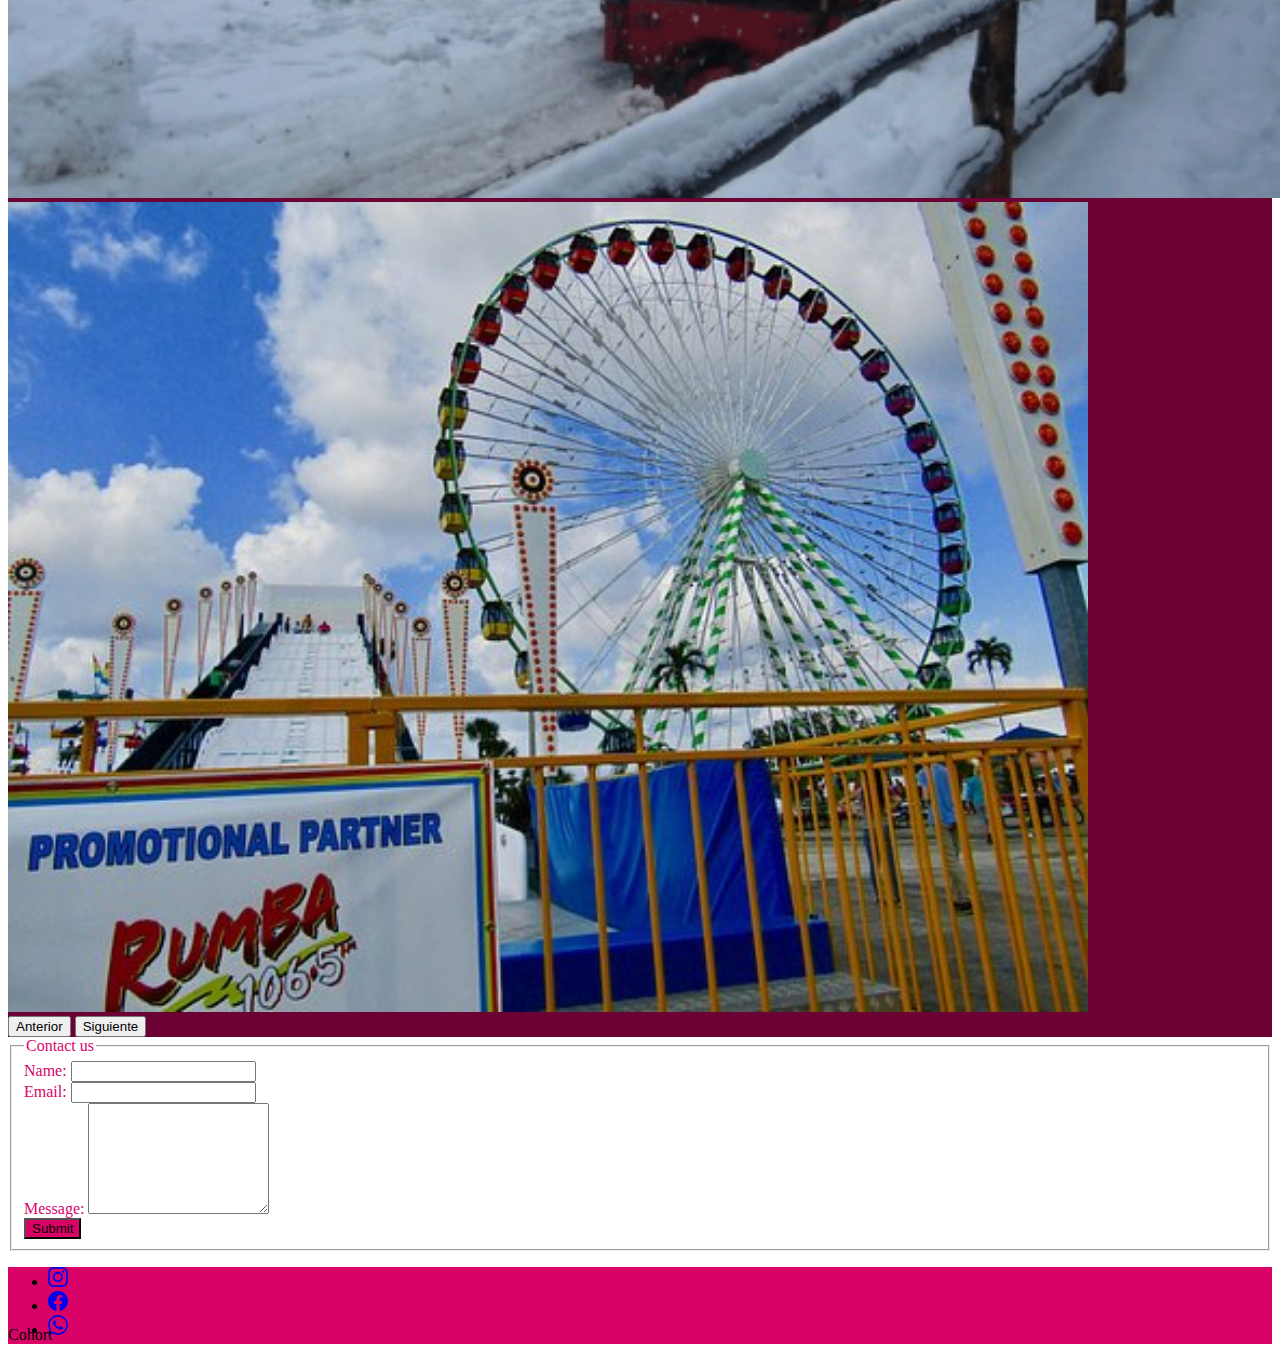
==== commit 55cf6512: "corrigiendo feedback de task1" ====
--- a/contact.html
+++ b/contact.html
@@ -119,7 +119,7 @@
                 <path d="M13.601 2.326A7.854 7.854 0 0 0 7.994 0C3.627 0 .068 3.558.064 7.926c0 1.399.366 2.76 1.057 3.965L0 16l4.204-1.102a7.933 7.933 0 0 0 3.79.965h.004c4.368 0 7.926-3.558 7.93-7.93A7.898 7.898 0 0 0 13.6 2.326zM7.994 14.521a6.573 6.573 0 0 1-3.356-.92l-.24-.144-2.494.654.666-2.433-.156-.251a6.56 6.56 0 0 1-1.007-3.505c0-3.626 2.957-6.584 6.591-6.584a6.56 6.56 0 0 1 4.66 1.931 6.557 6.557 0 0 1 1.928 4.66c-.004 3.639-2.961 6.592-6.592 6.592zm3.615-4.934c-.197-.099-1.17-.578-1.353-.646-.182-.065-.315-.099-.445.099-.133.197-.513.646-.627.775-.114.133-.232.148-.43.05-.197-.1-.836-.308-1.592-.985-.59-.525-.985-1.175-1.103-1.372-.114-.198-.011-.304.088-.403.087-.088.197-.232.296-.346.1-.114.133-.198.198-.33.065-.134.034-.248-.015-.347-.05-.099-.445-1.076-.612-1.47-.16-.389-.323-.335-.445-.34-.114-.007-.247-.007-.38-.007a.729.729 0 0 0-.529.247c-.182.198-.691.677-.691 1.654 0 .977.71 1.916.81 2.049.098.133 1.394 2.132 3.383 2.992.47.205.84.326 1.129.418.475.152.904.129 1.246.08.38-.058 1.171-.48 1.338-.943.164-.464.164-.86.114-.943-.049-.084-.182-.133-.38-.232z"/>
               </svg></a></li>
         </ul>
-        <p class="pe-5 h2 text-white">Cohort</p>
+        <p class="pe-5 pt-1 h2 text-white">Cohort</p>
     </footer>
     
     <script src="https://cdn.jsdelivr.net/npm/bootstrap@5.3.0-alpha1/dist/js/bootstrap.bundle.min.js" integrity="sha384-w76AqPfDkMBDXo30jS1Sgez6pr3x5MlQ1ZAGC+nuZB+EYdgRZgiwxhTBTkF7CXvN" crossorigin="anonymous"></script>
--- a/assets/styles/styles.css
+++ b/assets/styles/styles.css
@@ -7,7 +7,9 @@
     height: 90vh;
 }
 
-
+main {
+    min-height: auto;
+}
 .br {
     border-radius: 10px;
 }
@@ -38,10 +40,16 @@
 .b_shadow_button:hover {
     background-color: blueviolet;
 }
-
+.altura {
+    height: 11rem;
+}
 footer {
     background-color: #D90368;
     min-height: 5vh;
+}
+footer ul {
+    height: 2.7rem;
+    align-items: center;
 }
 
 .bg_color2 {
@@ -49,6 +57,12 @@
 }
 .sombra {
     background-image: linear-gradient(rgba(0, 0, 0, 0.5), rgba(0, 0, 0, 0.5));
+}
+.card {
+    transition: all 400ms ease;
+}
+.card:hover {
+    transform: translateY(-3%);
 }
 
 /*page details*/
@@ -60,6 +74,10 @@
 }
 .alto {
     min-height: 50vh;
+}
+
+caption {
+    caption-side: top;
 }
 
 
